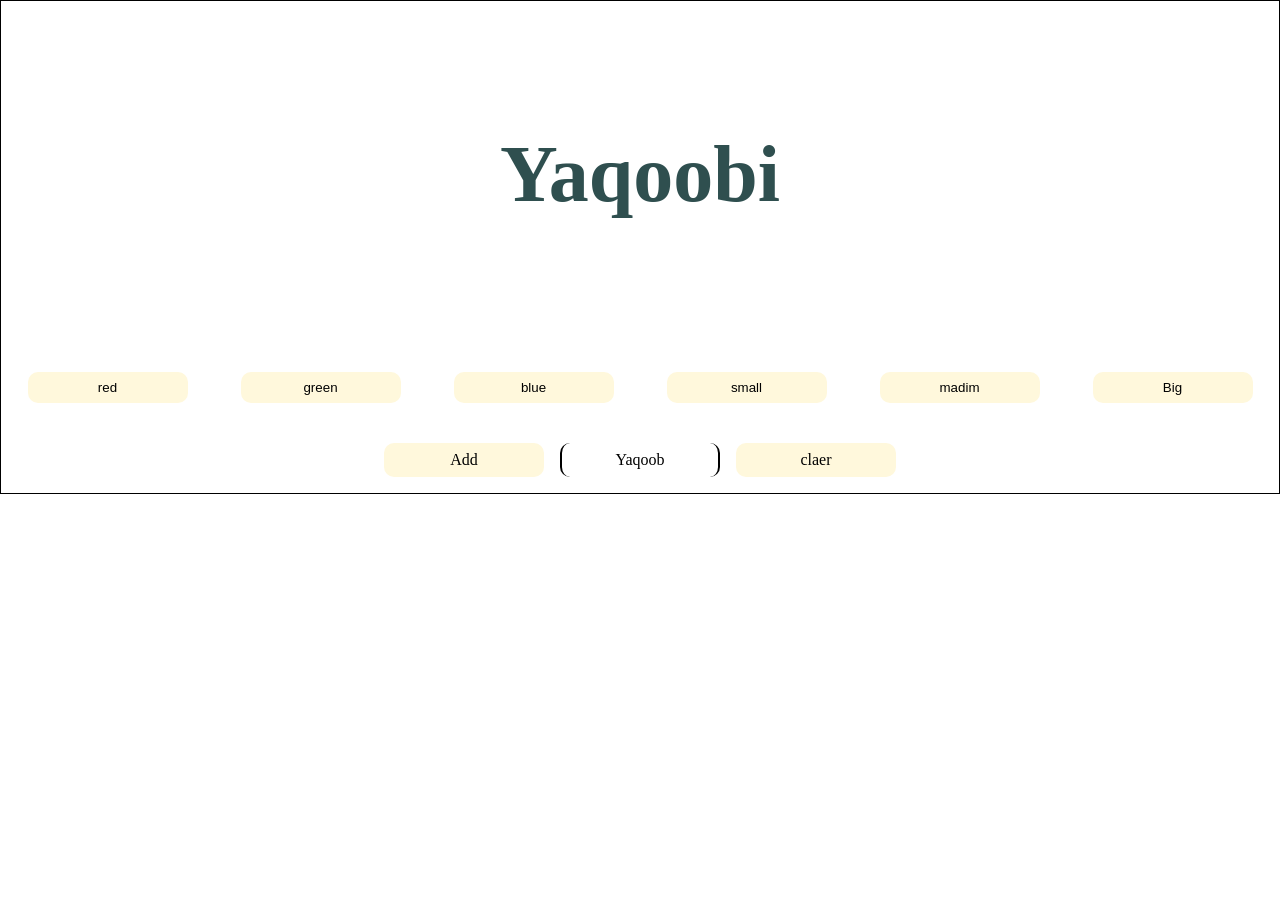
==== home.html @ 15fc44cf "first day with js about getelemantbyid" ====
<!DOCTYPE html>
<html lang="en">

<head>
    <meta charset="UTF-8">
    <meta name="viewport" content="width=device-width, initial-scale=1.0">
    <title>Document</title>
    <link rel="stylesheet" href="CSS/style.css">
</head>

<body>

    <section>
        <div class="div_one">
            <h1 class="text_in_div_one" id="h_one">Yaqoobi</h1>
        </div>
        <div class="btn_div">
            <button onclick="document.getElementById('h_one').style.color='red';">red</button>
            <button onclick="document.getElementById('h_one').style.color='green';">green</button>
            <button onclick="document.getElementById('h_one').style.color='blue';">blue</button>
            <button onclick="document.getElementById('h_one').style.fontSize='2rem';">small</button>
            <button onclick="document.getElementById('h_one').style.fontSize='5rem';">madim</button>
            <button onclick="document.getElementById('h_one').style.fontSize='8rem';">Big</button>
        </div>

        <div class="secand_div">
            <div class="div_in_secand_div"  onclick="document.getElementById('Y').innerHTML='Yaqoobi';">Add</div>
            <div  id="Y">Yaqoob</div>
            <div class="div_in_secand_div" onclick="document.getElementById('Y').innerHTML='Yaqoob';">claer</div>
        </div>
    </section>











    <script src="js/App.js">
    </script>
</body>

</html>
---- CSS/style.css ----
body{
    /* width: 1200px; */
    width: 100%;
    border: 1px solid;
    margin: 0 auto;
}
* {
  padding: 0;
  margin: 0;
  box-sizing: border-box;
}
.div_one{
    text-align: center;
    margin: 10% 0;
}
.text_in_div_one{
    font-size: 5rem;
    color: darkslategray;
}
.btn_div{
    display: flex;
    justify-content: space-around;
    flex-wrap: wrap;
    padding: 1rem 0;

}
.btn_div button{
    margin: 0.5rem 0;
    outline: none;
    width: 10rem;
    padding: 0.5rem 0;
    border: none;
    border-radius: 10px;
    background-color:cornsilk;
}
.btn_div button:hover{
    border-bottom: 1px solid red;
}

/* --------------------------------------------------------------------------------------- */
.secand_div{
    display: flex;
    justify-content: center;
    gap: 1rem;
    margin: 1rem 0;
    flex-wrap: wrap;
}
.secand_div .div_in_secand_div{
    text-align: center;
    width: 10rem;
    padding: 0.5rem 0;
    border-radius: 10px;
    background-color:cornsilk;
}
#Y{
    text-align: center;
    width: 10rem;
    padding: 0.5rem 0;
    border-radius: 10px;
    border-left: 2px solid;
    border-right: 2px solid;
}
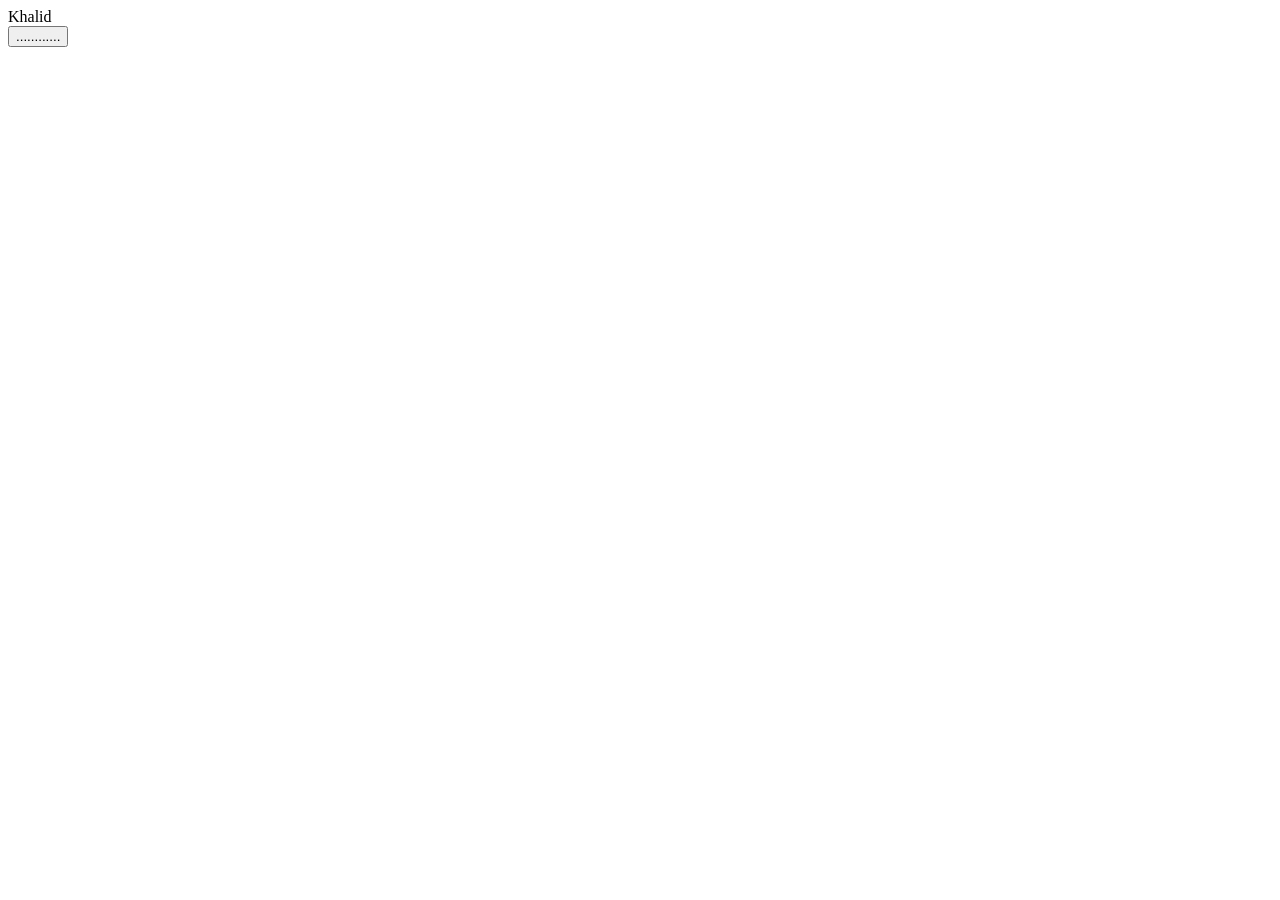
==== commit 77f778af: "4/12/2026" ====
--- a/home.html
+++ b/home.html
@@ -1,4 +1,4 @@
-<!DOCTYPE html>
+<!-- <!DOCTYPE html>
 <html lang="en">
 
 <head>
@@ -31,17 +31,25 @@
     </section>
 
 
-
-
-
-
-
-
-
-
-
     <script src="js/App.js">
     </script>
 </body>
 
+</html> -->
+
+<!DOCTYPE html>
+<html lang="en">
+<head>
+    <meta charset="UTF-8">
+    <meta name="viewport" content="width=device-width, initial-scale=1.0">
+    <title>Document</title>
+</head>
+<body>
+
+
+
+    <div id="one"> Khalid</div>
+ <button onclick="document.getElementById('one').style.color='red' ">............</button>
+
+</body>
 </html>
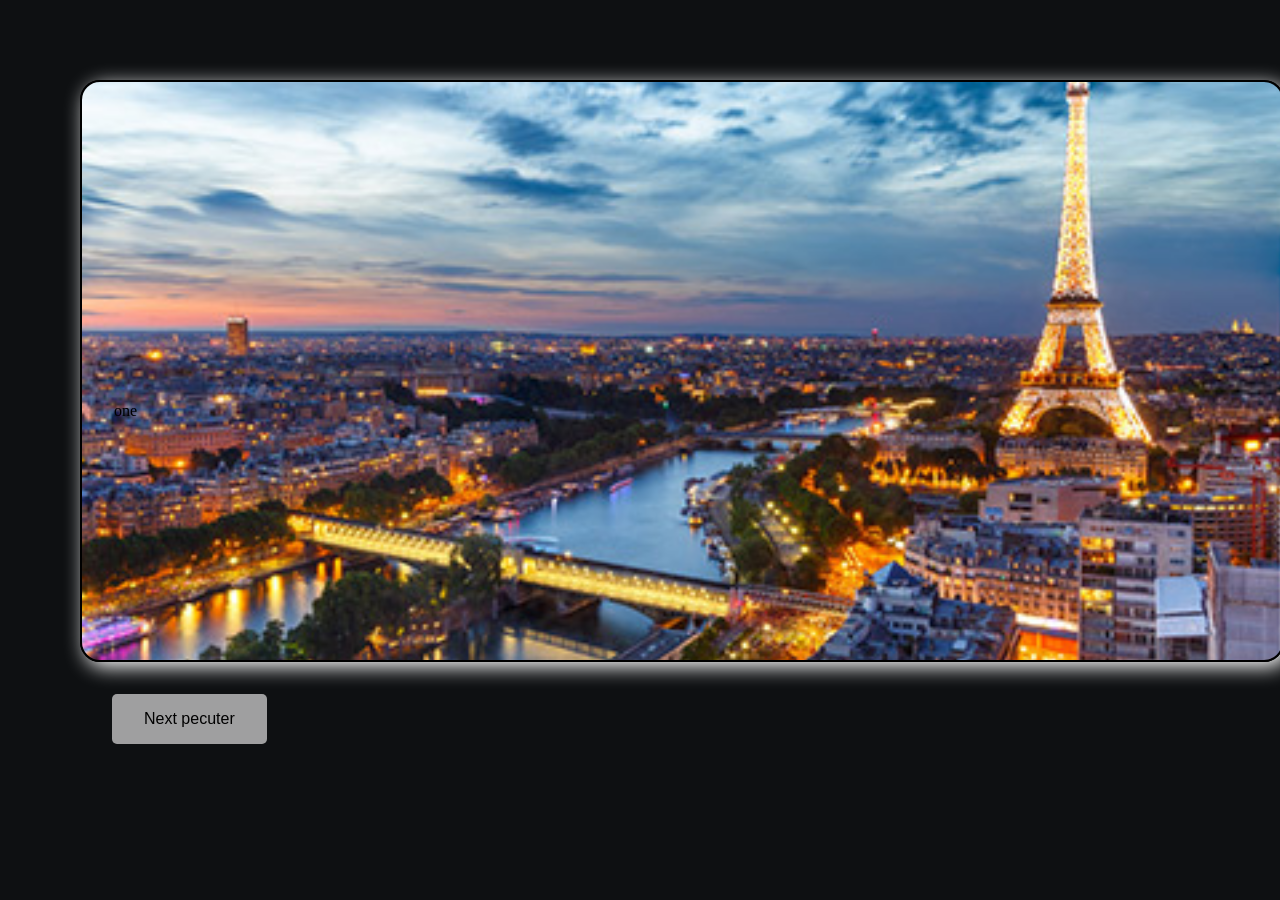
==== commit 3c0a5784: "4/18/2026" ====
--- a/home.html
+++ b/home.html
@@ -1,41 +1,4 @@
-<!-- <!DOCTYPE html>
-<html lang="en">
 
-<head>
-    <meta charset="UTF-8">
-    <meta name="viewport" content="width=device-width, initial-scale=1.0">
-    <title>Document</title>
-    <link rel="stylesheet" href="CSS/style.css">
-</head>
-
-<body>
-
-    <section>
-        <div class="div_one">
-            <h1 class="text_in_div_one" id="h_one">Yaqoobi</h1>
-        </div>
-        <div class="btn_div">
-            <button onclick="document.getElementById('h_one').style.color='red';">red</button>
-            <button onclick="document.getElementById('h_one').style.color='green';">green</button>
-            <button onclick="document.getElementById('h_one').style.color='blue';">blue</button>
-            <button onclick="document.getElementById('h_one').style.fontSize='2rem';">small</button>
-            <button onclick="document.getElementById('h_one').style.fontSize='5rem';">madim</button>
-            <button onclick="document.getElementById('h_one').style.fontSize='8rem';">Big</button>
-        </div>
-
-        <div class="secand_div">
-            <div class="div_in_secand_div"  onclick="document.getElementById('Y').innerHTML='Yaqoobi';">Add</div>
-            <div  id="Y">Yaqoob</div>
-            <div class="div_in_secand_div" onclick="document.getElementById('Y').innerHTML='Yaqoob';">claer</div>
-        </div>
-    </section>
-
-
-    <script src="js/App.js">
-    </script>
-</body>
-
-</html> -->
 
 <!DOCTYPE html>
 <html lang="en">
@@ -43,13 +6,14 @@
     <meta charset="UTF-8">
     <meta name="viewport" content="width=device-width, initial-scale=1.0">
     <title>Document</title>
+    <link rel="stylesheet" href="/CSS/style.css">
 </head>
 <body>
 
-
-
-    <div id="one"> Khalid</div>
- <button onclick="document.getElementById('one').style.color='red' ">............</button>
-
+  <div  id="one">
+        
+    <p >one</p>
+  </div>
+  <button class="one_div" onclick="document.getElementById('one').style.backgroundImage=URL('phono/2.jpg');"> Next pecuter</button>
 </body>
 </html>
--- a/CSS/style.css
+++ b/CSS/style.css
@@ -1,62 +1,29 @@
 body{
-    /* width: 1200px; */
-    width: 100%;
-    border: 1px solid;
+    width: 1200px;
+    padding: 5rem;
     margin: 0 auto;
-}
-* {
-  padding: 0;
-  margin: 0;
-  box-sizing: border-box;
-}
-.div_one{
-    text-align: center;
-    margin: 10% 0;
-}
-.text_in_div_one{
-    font-size: 5rem;
-    color: darkslategray;
-}
-.btn_div{
-    display: flex;
-    justify-content: space-around;
-    flex-wrap: wrap;
-    padding: 1rem 0;
-
-}
-.btn_div button{
-    margin: 0.5rem 0;
-    outline: none;
-    width: 10rem;
-    padding: 0.5rem 0;
-    border: none;
-    border-radius: 10px;
-    background-color:cornsilk;
-}
-.btn_div button:hover{
-    border-bottom: 1px solid red;
+    background-color: rgb(14, 16, 18);
 }
 
-/* --------------------------------------------------------------------------------------- */
-.secand_div{
-    display: flex;
-    justify-content: center;
-    gap: 1rem;
-    margin: 1rem 0;
-    flex-wrap: wrap;
+#one{
+    width: 100%;
+    border-radius: 20px;
+    border:  2px solid ;
+    box-shadow: 5px  5px  20px rgb(255, 255, 255) ;
+    background-image: url(/photo/1.jpg);
+    background-position: center;
+    background-size: cover;
+    background-repeat: no-repeat;
 }
-.secand_div .div_in_secand_div{
-    text-align: center;
-    width: 10rem;
-    padding: 0.5rem 0;
-    border-radius: 10px;
-    background-color:cornsilk;
+p{
+margin: 20rem 0 15rem 2rem;
 }
-#Y{
-    text-align: center;
-    width: 10rem;
-    padding: 0.5rem 0;
-    border-radius: 10px;
-    border-left: 2px solid;
-    border-right: 2px solid;
-}+.one_div{
+    margin: 2rem 0 3rem 2rem;
+    background-color: rgba(255,255, 255, 0.6);
+    padding: 1rem 2rem;
+    border-radius: 5px;
+    border: none;
+    font-size: 1rem;
+}
+
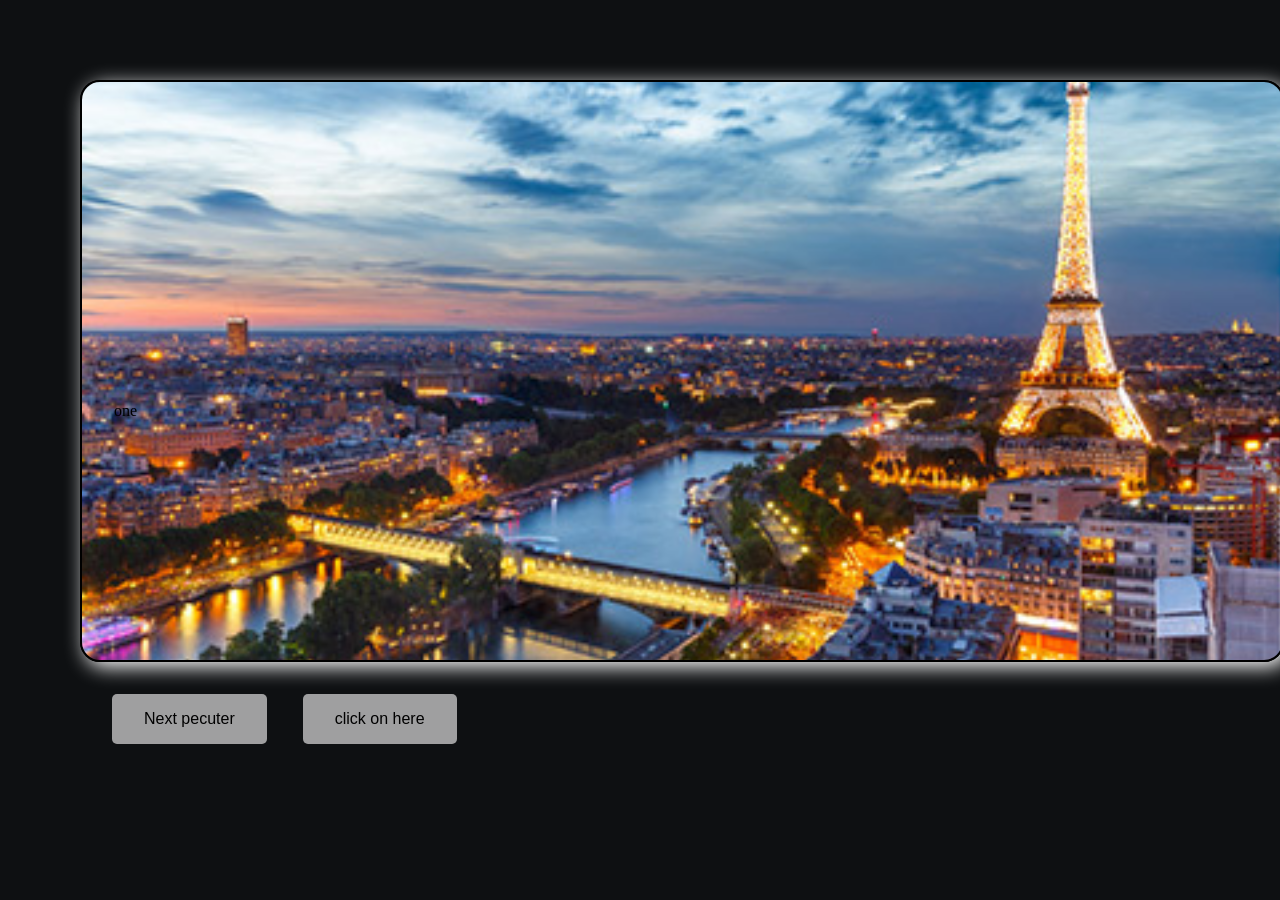
==== commit 4598c54a: "4/19/2026" ====
--- a/home.html
+++ b/home.html
@@ -11,9 +11,11 @@
 <body>
 
   <div  id="one">
-        
     <p >one</p>
   </div>
-  <button class="one_div" onclick="document.getElementById('one').style.backgroundImage=URL('phono/2.jpg');"> Next pecuter</button>
+  <button  onclick="document.getElementById('one').style.backgroundColor = 'red';  "> Next pecuter</button>
+
+  <button onclick="document.getElementById('one').backgroundColor.display='navigation'; ">click on here</button>
+
 </body>
 </html>
--- a/CSS/style.css
+++ b/CSS/style.css
@@ -10,7 +10,7 @@
     border-radius: 20px;
     border:  2px solid ;
     box-shadow: 5px  5px  20px rgb(255, 255, 255) ;
-    background-image: url(/photo/1.jpg);
+    background-image: url(../photo/1.jpg);
     background-position: center;
     background-size: cover;
     background-repeat: no-repeat;
@@ -18,12 +18,13 @@
 p{
 margin: 20rem 0 15rem 2rem;
 }
-.one_div{
-    margin: 2rem 0 3rem 2rem;
+button{
+    margin: 2rem 0 0rem 2rem;
     background-color: rgba(255,255, 255, 0.6);
     padding: 1rem 2rem;
     border-radius: 5px;
     border: none;
     font-size: 1rem;
+    cursor: alias;
 }
 
